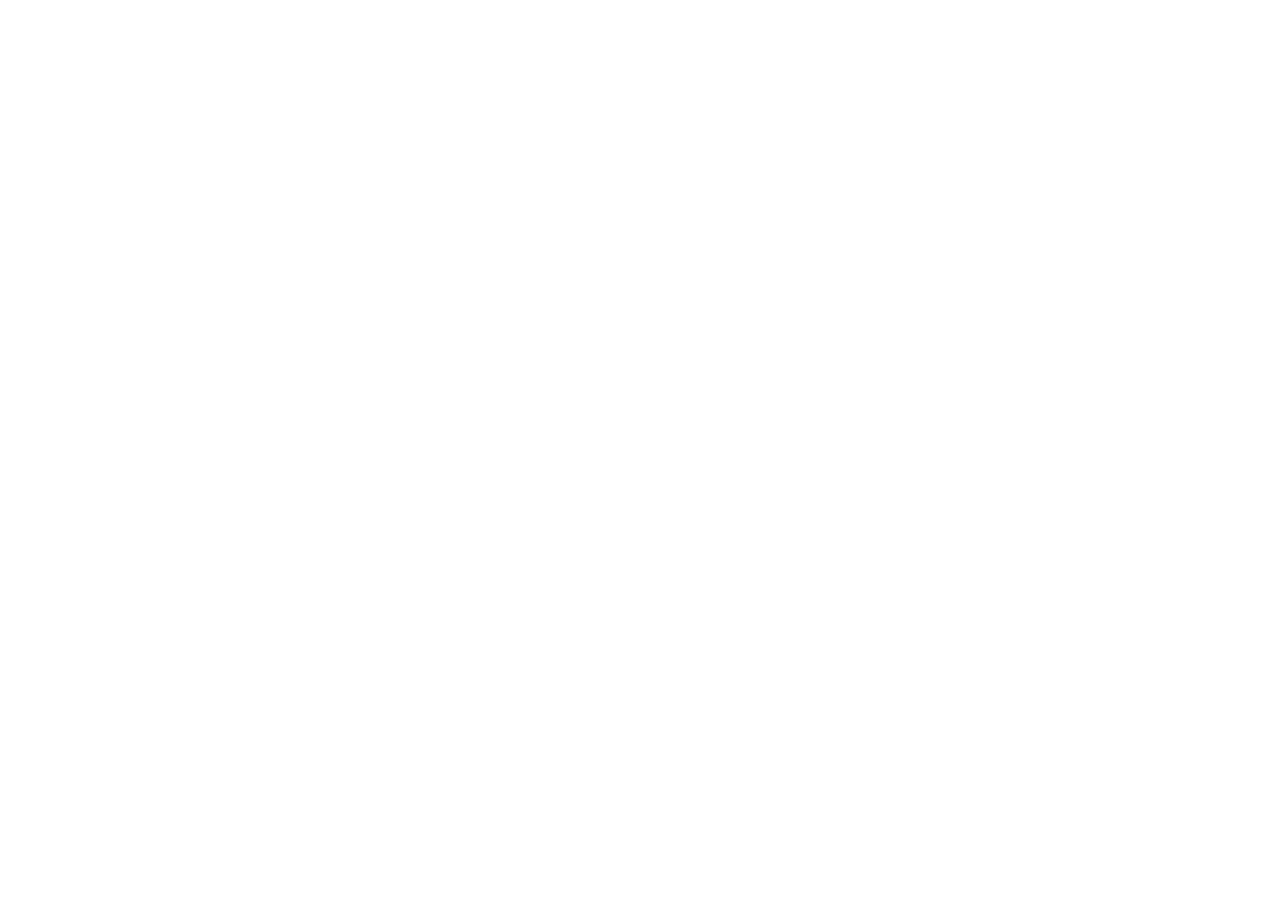
==== index.html @ 299243d6 "Add index.html with boilerplate html" ====
<!DOCTYPE html>
<html lang="en">
<head>
    <meta charset="UTF-8">
    <meta name="viewport" content="width=device-width, initial-scale=1.0">
    <title>Odin Recipes</title>
</head>
<body>
    
</body>
</html>
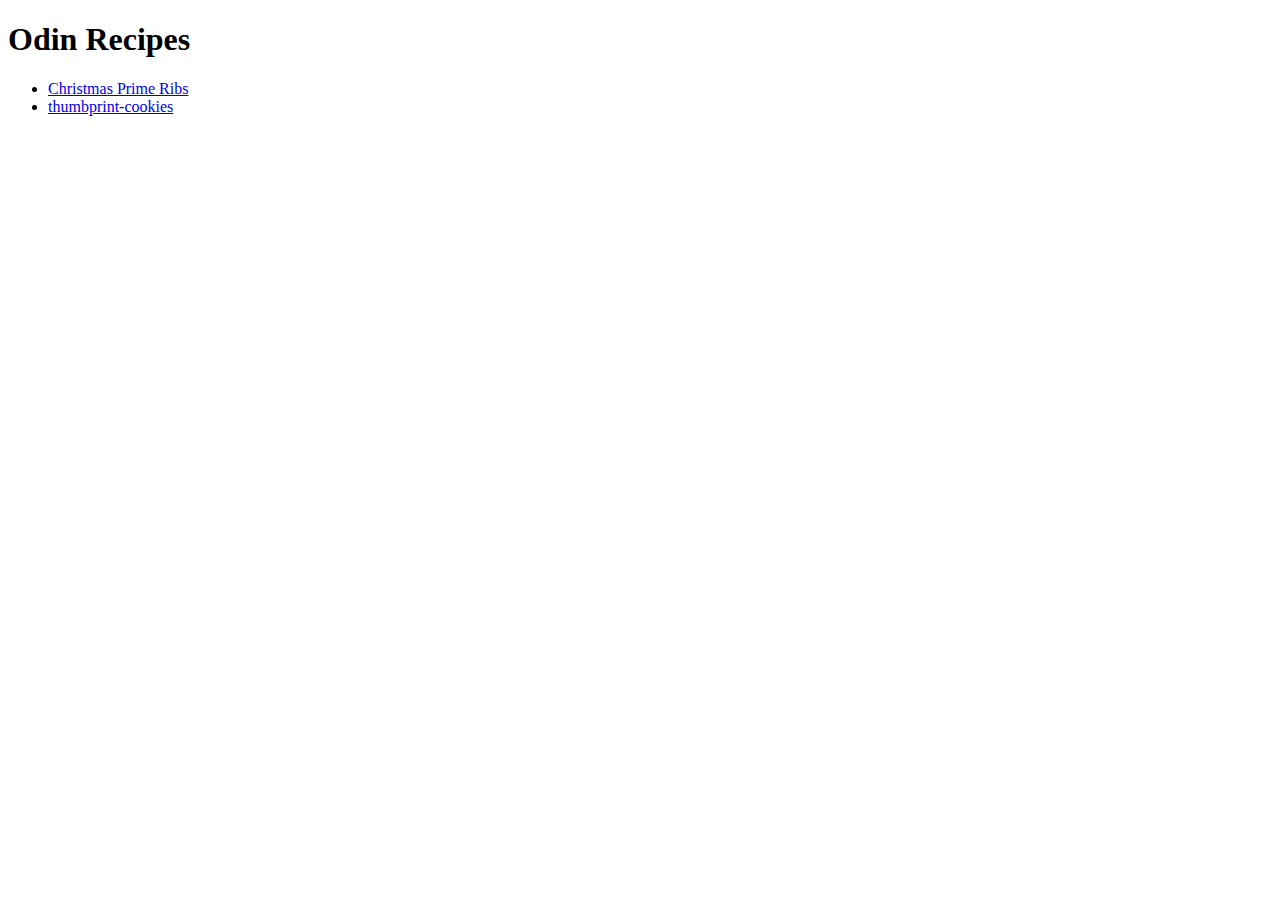
==== commit 7c757511: "Add thumbprint-cookies page" ====
--- a/index.html
+++ b/index.html
@@ -6,6 +6,13 @@
     <title>Odin Recipes</title>
 </head>
 <body>
-    
+    <h1>Odin Recipes</h1>
+
+    <ul>
+        <li><a href="./recipes/prime-ribs.html">Christmas Prime Ribs</a></li>
+        <li>
+            <a href="./recipes/thumbprint-cookies.html">thumbprint-cookies</a>
+        </li>
+    </ul>  
 </body>
 </html>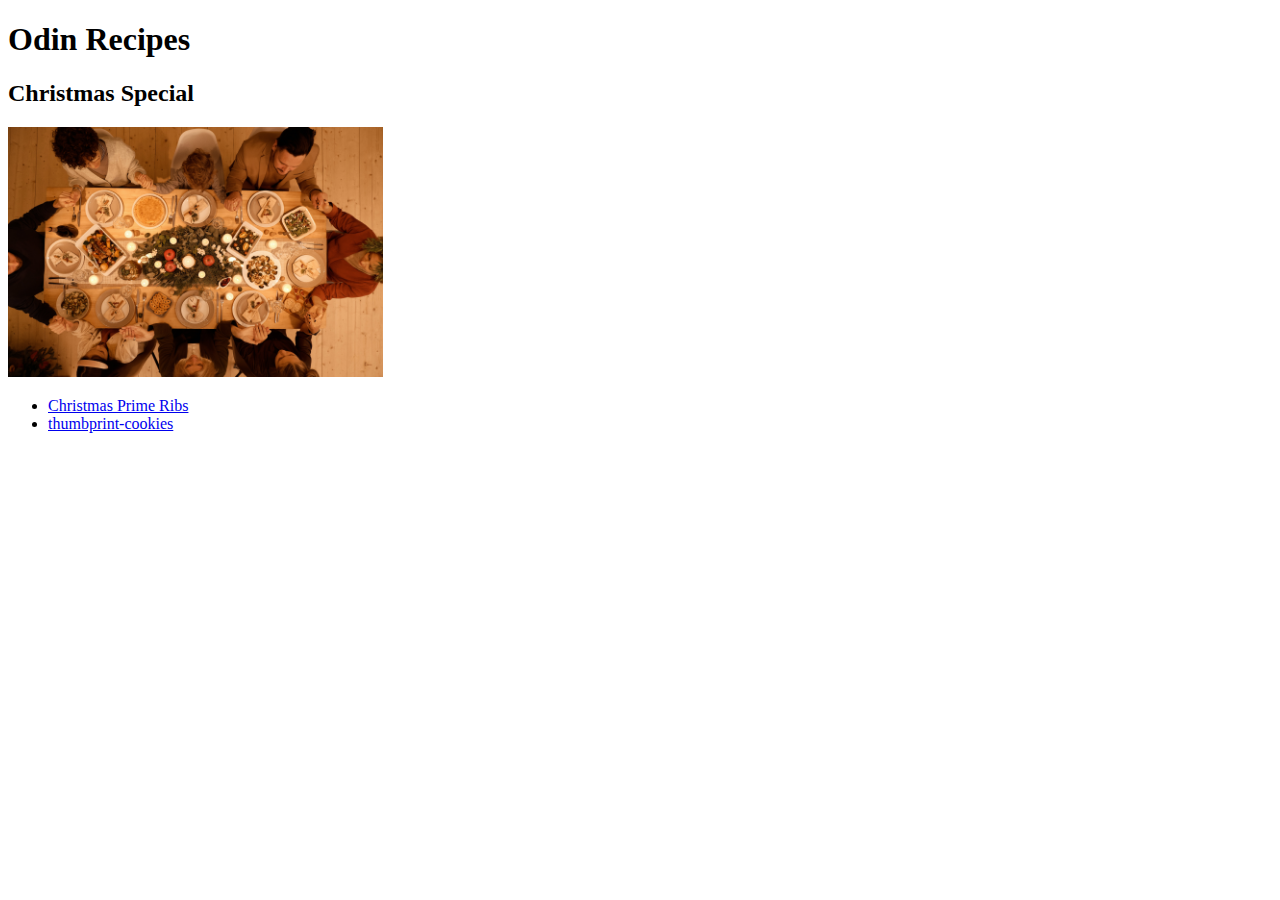
==== commit a66b138b: "Edit index.html to add christmas special content" ====
--- a/index.html
+++ b/index.html
@@ -8,6 +8,8 @@
 <body>
     <h1>Odin Recipes</h1>
 
+    <h2>Christmas Special</h2>
+    <img src="./img/christmas-special.jpg" alt="Christmas Dinner Table" height="250px">
     <ul>
         <li><a href="./recipes/prime-ribs.html">Christmas Prime Ribs</a></li>
         <li>
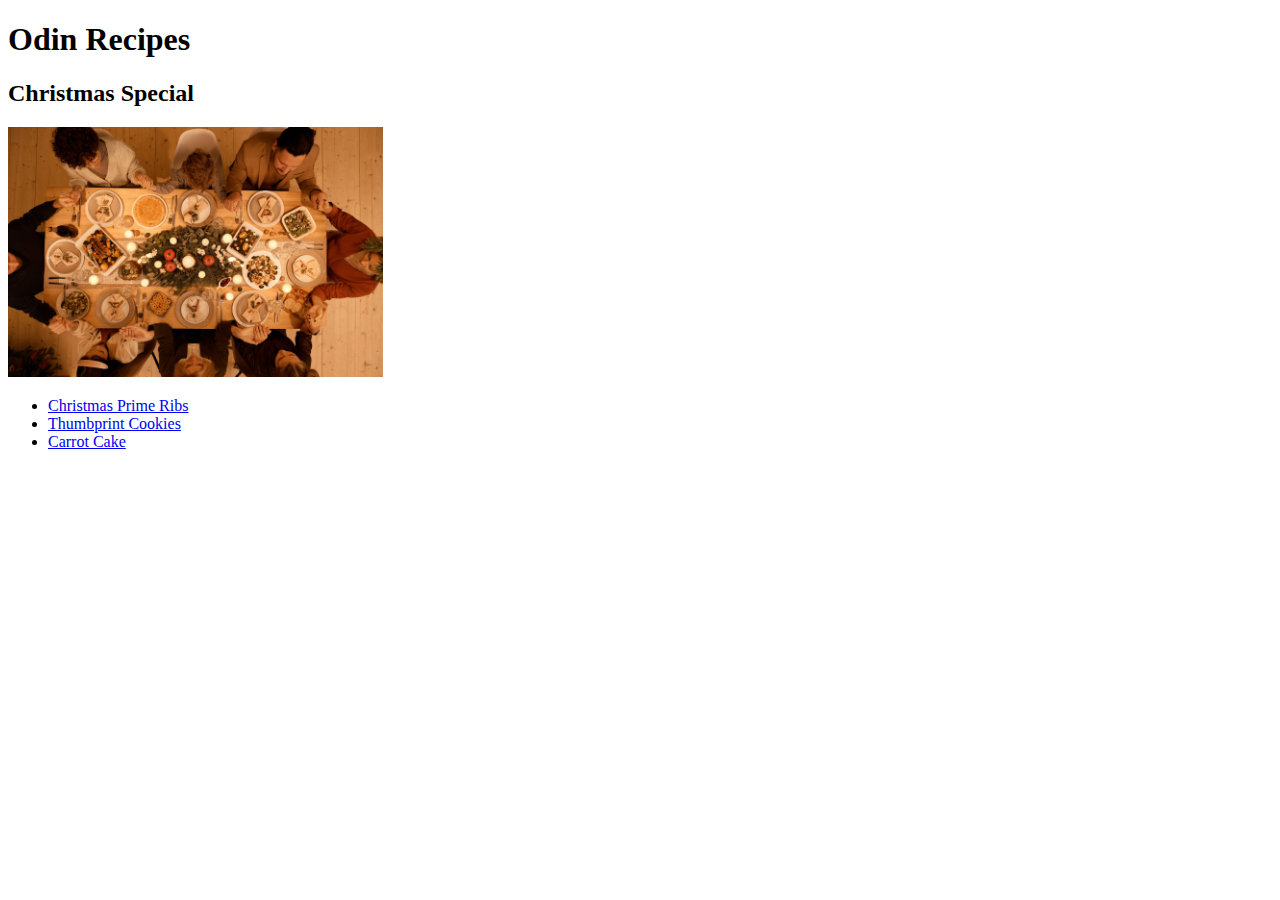
==== commit 7074d2fc: "Add carrot-cake recipe page" ====
--- a/index.html
+++ b/index.html
@@ -13,8 +13,9 @@
     <ul>
         <li><a href="./recipes/prime-ribs.html">Christmas Prime Ribs</a></li>
         <li>
-            <a href="./recipes/thumbprint-cookies.html">thumbprint-cookies</a>
+            <a href="./recipes/thumbprint-cookies.html">Thumbprint Cookies</a>
         </li>
+        <li><a href="./recipes/carrot-cake.html">Carrot Cake</a></li>
     </ul>  
 </body>
 </html>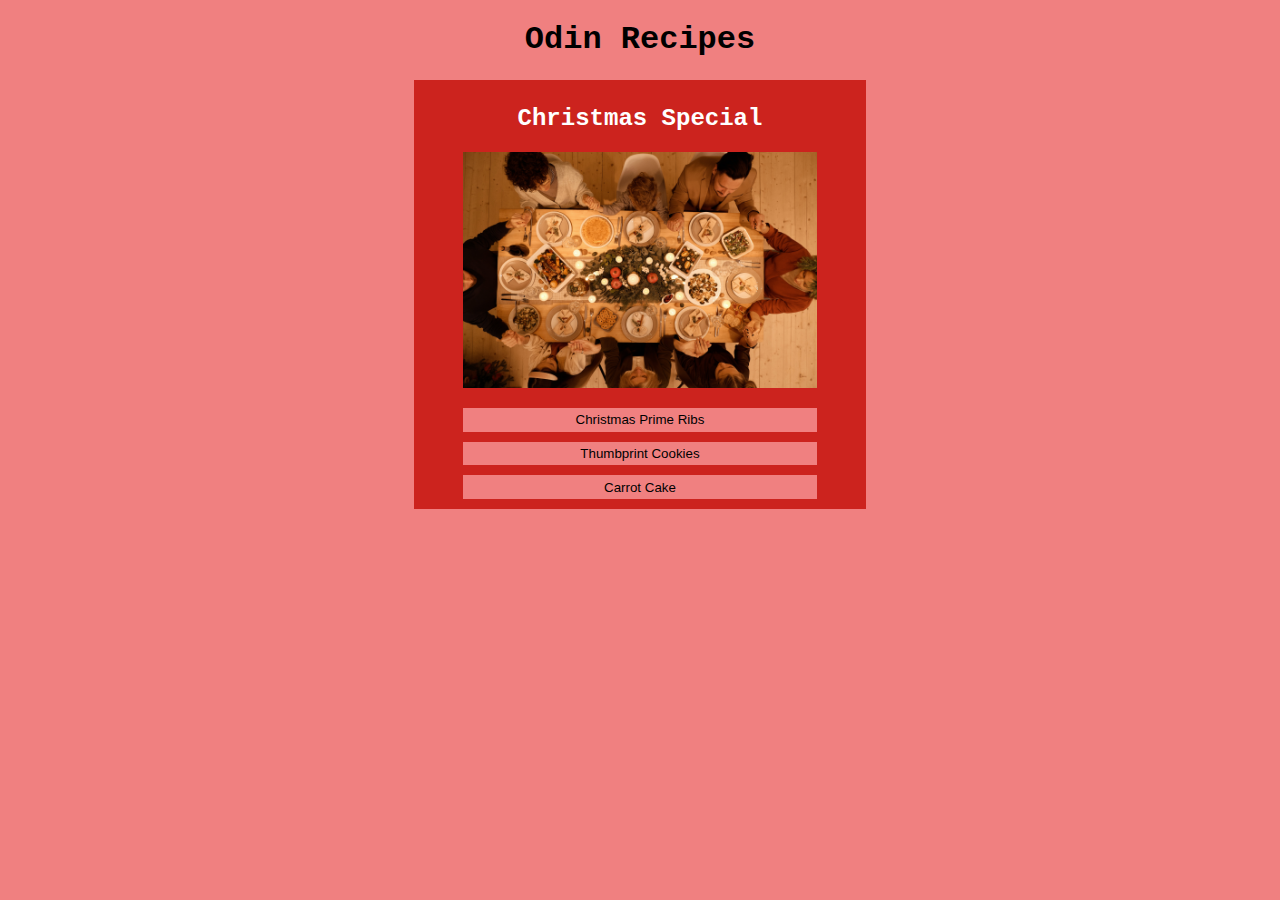
==== commit 39c6a820: "Add style to homepage" ====
--- a/index.html
+++ b/index.html
@@ -3,19 +3,19 @@
 <head>
     <meta charset="UTF-8">
     <meta name="viewport" content="width=device-width, initial-scale=1.0">
+    <link rel="stylesheet" href="./css/style.css">
     <title>Odin Recipes</title>
 </head>
 <body>
     <h1>Odin Recipes</h1>
 
-    <h2>Christmas Special</h2>
-    <img src="./img/christmas-special.jpg" alt="Christmas Dinner Table" height="250px">
-    <ul>
-        <li><a href="./recipes/prime-ribs.html">Christmas Prime Ribs</a></li>
-        <li>
-            <a href="./recipes/thumbprint-cookies.html">Thumbprint Cookies</a>
-        </li>
-        <li><a href="./recipes/carrot-cake.html">Carrot Cake</a></li>
-    </ul>  
+    <div class="xmas-container">
+        <h2>Christmas Special</h2>
+        <img src="./img/christmas-special.jpg" alt="Christmas Dinner Table" height="250px">
+        <a href="./recipes/prime-ribs.html"><button>Christmas Prime Ribs</button></a>
+        <a href="./recipes/thumbprint-cookies.html"><button>Thumbprint Cookies</button></a>
+        <a href="./recipes/carrot-cake.html"><button>Carrot Cake</button></a>
+    </div>
+    
 </body>
 </html>--- a/css/style.css
+++ b/css/style.css
@@ -0,0 +1,29 @@
+body {
+    background-color: lightcoral;
+    color: black;
+    text-align: center;
+    font-family: 'Courier New', Courier, monospace;
+}
+
+.xmas-container {
+    background-color: #CC231E;
+    width: 35%;
+    text-align: center;
+    padding: 0.4%;
+    color: white;
+    margin: auto;
+}
+
+img {
+    width: 80%;
+    margin-bottom: 10px;
+    height: auto;
+}
+
+button {
+    width: 80%;
+    background-color: lightcoral;
+    border: none;
+    padding: 1%;
+    margin: 5px;
+}